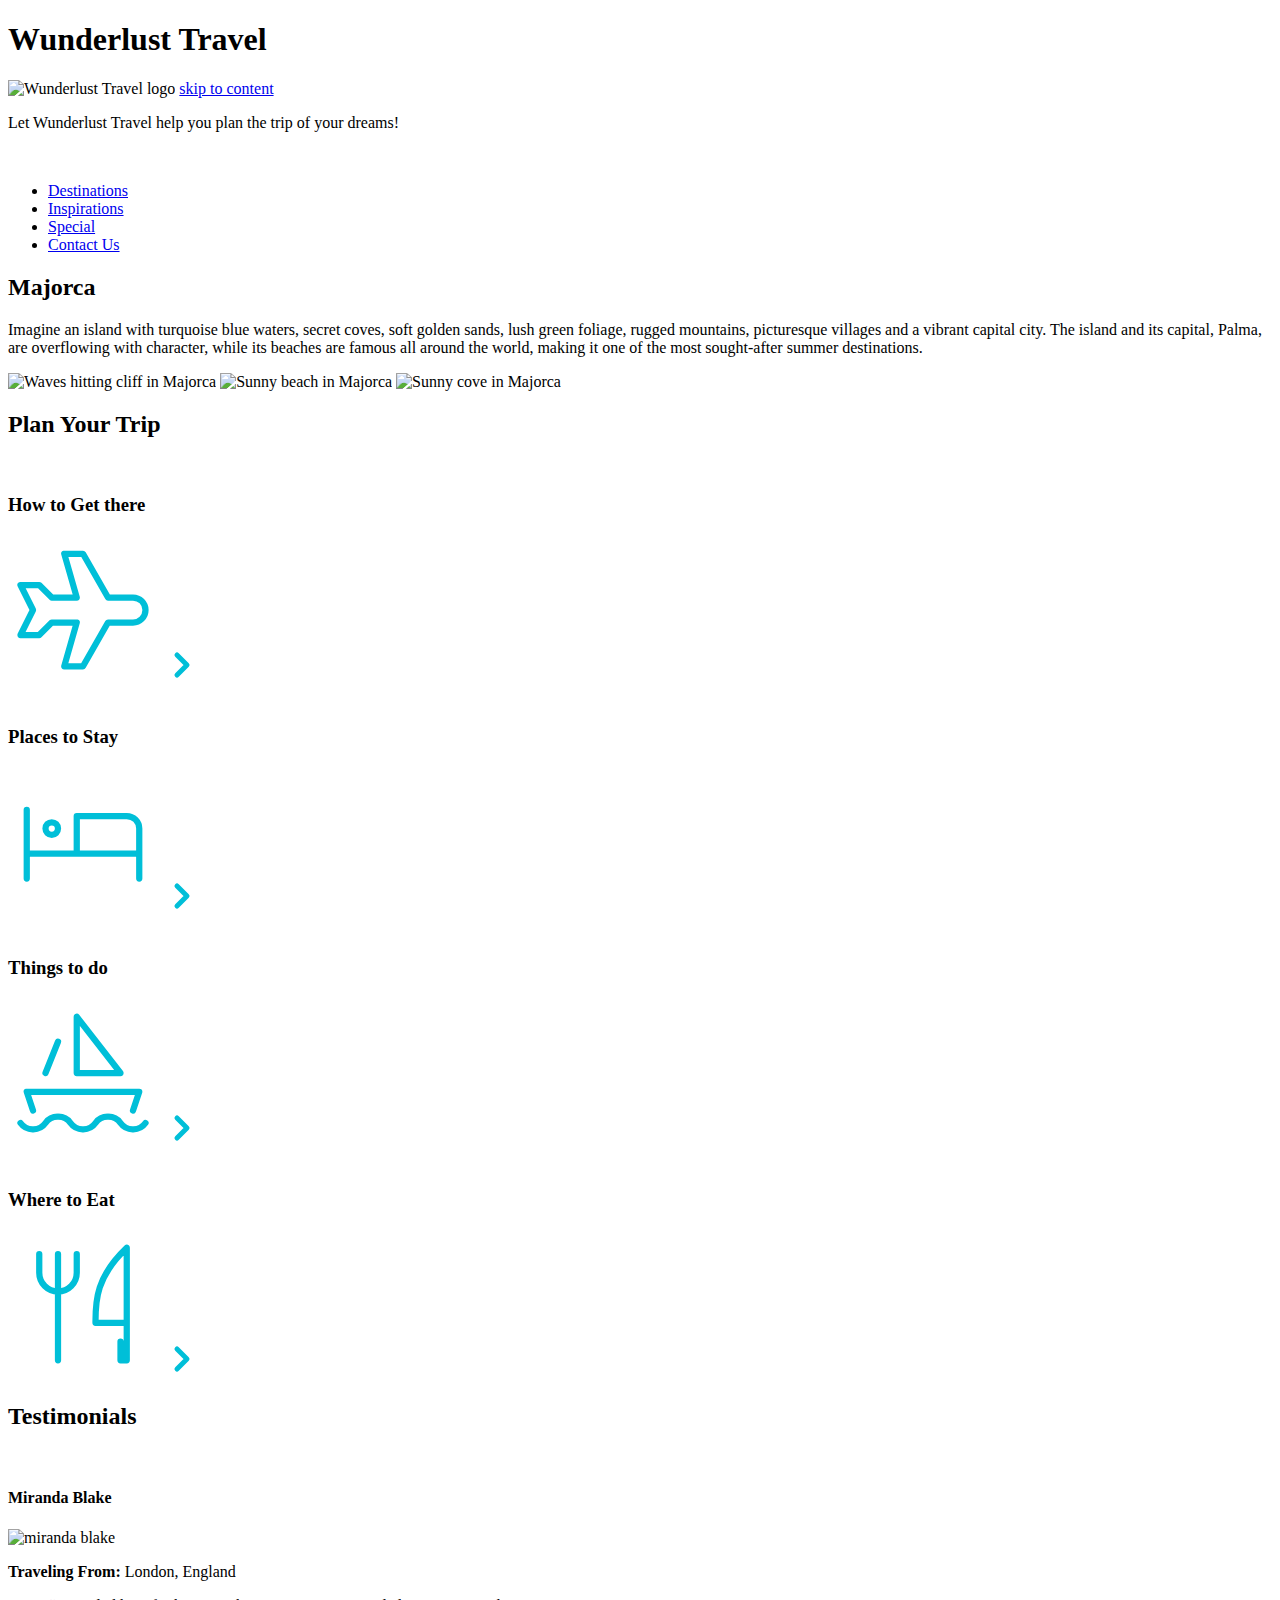
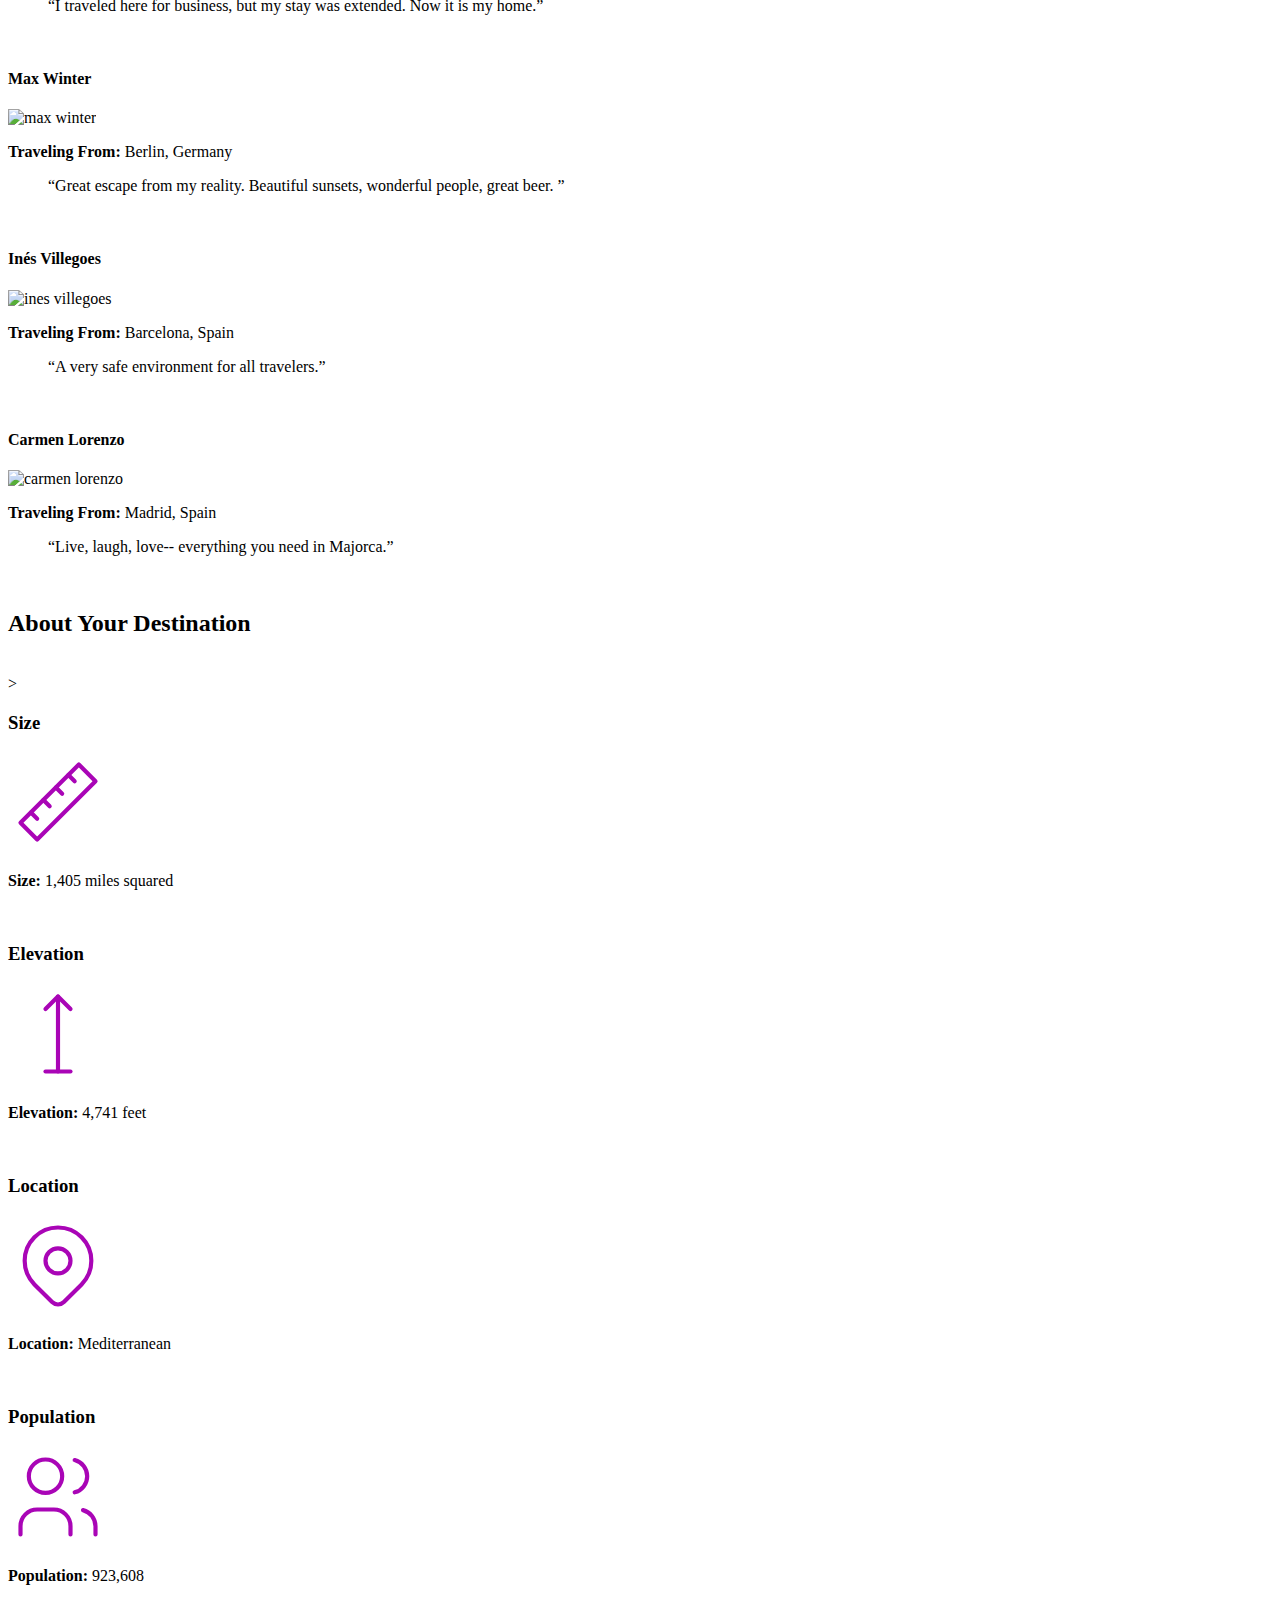
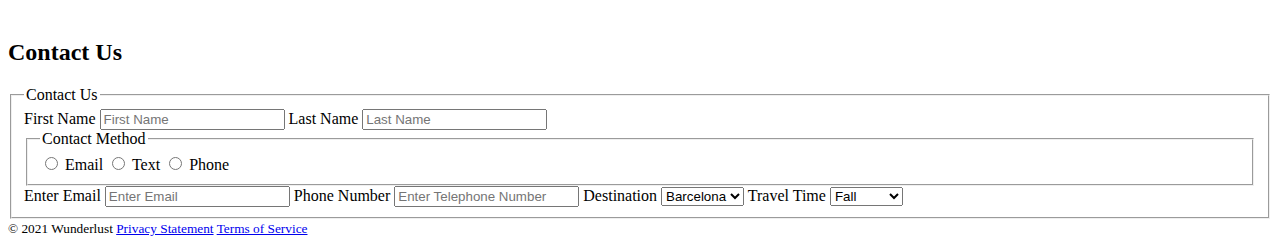
==== index.html @ 8c65aee2 "update" ====
<!DOCTYPE html>
<html lang="en">

<head>
    <meta charset="UTF-8">
    <meta name="viewport" content="width=device-width, initial-scale=1.0">
    <title>Wunderlust Travel</title>
    <meta name="author" content="Serra Denayer">
</head>

<body>
    <header>
        <h1>Wunderlust Travel</h1>
        <picture>
            <source media="(max-width: 600px)" srcset="images/images/logo-S.png">
            <source media="(max-width: 1024px)" srcset="images/images/logo-M.png">
            <source srcset="images/images/logo-L.png">
            <img src="images/images/logo-S.png" alt="Wunderlust Travel logo">
        </picture>
        <a href="#main">skip to content</a>
        <p>Let Wunderlust Travel help you plan the trip of your dreams!</p>
        <br>
        <nav>
            <ul>
                <li><a href="#destinations">Destinations</a></li>
                <li><a href="#inspirations">Inspirations</a></li>
                <li><a href="#special">Special</a></li>
                <li><a href="#contact-us">Contact Us</a></li>
            </ul>
        </nav>
    </header>

    <main>
        <section>
            <h2>Majorca</h2>
            <p>Imagine an island with turquoise blue waters, secret coves, soft golden sands, lush green foliage, rugged
                mountains,
                picturesque villages and a vibrant capital city. The island and its capital, Palma, are overflowing with
                character,
                while its beaches are famous all around the world, making it one of the most sought-after summer
                destinations.
            </p>
            <picture>
                <source media="(max-width: 600px)" srcset="images/images/majorca-waves-S.png">
                <source media="(max-width: 1024px)" srcset="images/images/majorca-waves-M.png">
                <source srcset="images/images/majorca-waves-L.png">
                <img src="images/images/majorca-waves-S.png" alt="Waves hitting cliff in Majorca">
            </picture>

            <picture>
                <source media="(max-width: 600px)" srcset="images/images/majorca-beach-S.png">
                <source media="(max-width: 1024px)" srcset="images/images/majorca-beach-M.png">
                <source srcset="images/images/majorca-beach-L.png">
                <img src="images/images/majorca-beach-S.png" alt="Sunny beach in Majorca">
            </picture>

            <picture>
                <source media="(max-width: 600px)" srcset="images/images/majorca-cove-S.png">
                <source media="(max-width: 1024px)" srcset="images/images/majorca-cove-M.png">
                <source srcset="images/images/majorca-cove-L.png">
                <img src="images/images/majorca-cove-S.png" alt="Sunny cove in Majorca">
            </picture>
        </section>

        <h2>Plan Your Trip</h2>

        <br>

        <section>
            <h3>How to Get there</h3>
            <svg xmlns="http://www.w3.org/2000/svg" class="icon icon-tabler icon-tabler-plane" width="150" height="150"
                viewBox="0 0 24 24" stroke-width="1" stroke="#00bfd8" fill="none" stroke-linecap="round"
                stroke-linejoin="round">
                <path stroke="none" d="M0 0h24v24H0z" fill="none" />
                <path d="M16 10h4a2 2 0 0 1 0 4h-4l-4 7h-3l2 -7h-4l-2 2h-3l2 -4l-2 -4h3l2 2h4l-2 -7h3z" />
            </svg>

            <a href="#" title="Search for Flights">
                <svg xmlns="http://www.w3.org/2000/svg" class="icon icon-tabler icon-tabler-chevron-right" width="40"
                    height="40" viewBox="0 0 24 24" stroke-width="3" stroke="#00bfd8" fill="none" stroke-linecap="round"
                    stroke-linejoin="round">
                    <path stroke="none" d="M0 0h24v24H0z" fill="none" />
                    <polyline points="9 6 15 12 9 18" />
                </svg>
            </a>
        </section>

        <br>

        <section>
            <h3>Places to Stay</h3>
            <svg xmlns="http://www.w3.org/2000/svg" class="icon icon-tabler icon-tabler-bed" width="150" height="150"
                viewBox="0 0 24 24" stroke-width="1" stroke="#00bfd8" fill="none" stroke-linecap="round"
                stroke-linejoin="round">
                <path stroke="none" d="M0 0h24v24H0z" fill="none" />
                <path d="M3 7v11m0 -4h18m0 4v-8a2 2 0 0 0 -2 -2h-8v6" />
                <circle cx="7" cy="10" r="1" />
            </svg>

            <a href="#" title="Search for Hotels">
                <svg xmlns="http://www.w3.org/2000/svg" class="icon icon-tabler icon-tabler-chevron-right" width="40"
                    height="40" viewBox="0 0 24 24" stroke-width="3" stroke="#00bfd8" fill="none" stroke-linecap="round"
                    stroke-linejoin="round">
                    <path stroke="none" d="M0 0h24v24H0z" fill="none" />
                    <polyline points="9 6 15 12 9 18" />
                </svg>
            </a>
        </section>

        <br>

        <section>
            <h3>Things to do</h3>
            <svg xmlns="http://www.w3.org/2000/svg" class="icon icon-tabler icon-tabler-sailboat" width="150"
                height="150" viewBox="0 0 24 24" stroke-width="1" stroke="#00bfd8" fill="none" stroke-linecap="round"
                stroke-linejoin="round">
                <path stroke="none" d="M0 0h24v24H0z" fill="none" />
                <path
                    d="M2 20a2.4 2.4 0 0 0 2 1a2.4 2.4 0 0 0 2 -1a2.4 2.4 0 0 1 2 -1a2.4 2.4 0 0 1 2 1a2.4 2.4 0 0 0 2 1a2.4 2.4 0 0 0 2 -1a2.4 2.4 0 0 1 2 -1a2.4 2.4 0 0 1 2 1a2.4 2.4 0 0 0 2 1a2.4 2.4 0 0 0 2 -1" />
                <path d="M4 18l-1 -3h18l-1 3" />
                <path d="M11 12h7l-7 -9v9" />
                <line x1="8" y1="7" x2="6" y2="12" />
            </svg>

            <a href="#" title="Search for Activities">
                <svg xmlns="http://www.w3.org/2000/svg" class="icon icon-tabler icon-tabler-chevron-right" width="40"
                    height="40" viewBox="0 0 24 24" stroke-width="3" stroke="#00bfd8" fill="none" stroke-linecap="round"
                    stroke-linejoin="round">
                    <path stroke="none" d="M0 0h24v24H0z" fill="none" />
                    <polyline points="9 6 15 12 9 18" />
                </svg>
            </a>
        </section>

        <br>

        <section>
            <h3>Where to Eat</h3>
            <svg xmlns="http://www.w3.org/2000/svg" class="icon icon-tabler icon-tabler-tools-kitchen-2" width="150"
                height="150" viewBox="0 0 24 24" stroke-width="1" stroke="#00bfd8" fill="none" stroke-linecap="round"
                stroke-linejoin="round">
                <path stroke="none" d="M0 0h24v24H0z" fill="none" />
                <path
                    d="M19 3v12h-5c-.023 -3.681 .184 -7.406 5 -12zm0 12v6h-1v-3m-10 -14v17m-3 -17v3a3 3 0 1 0 6 0v-3" />
            </svg>

            <a href="#" title="Search for Restaurants">
                <svg xmlns="http://www.w3.org/2000/svg" class="icon icon-tabler icon-tabler-chevron-right" width="40"
                    height="40" viewBox="0 0 24 24" stroke-width="3" stroke="#00bfd8" fill="none" stroke-linecap="round"
                    stroke-linejoin="round">
                    <path stroke="none" d="M0 0h24v24H0z" fill="none" />
                    <polyline points="9 6 15 12 9 18" />
                </svg>
            </a>
        </section>
    </main>

    <aside>
        <section>
            <h2>Testimonials</h2>
            <br>
            <article>
                <h4>Miranda Blake</h4>
                <picture>
                    <source media="(max-width: 600px)" sizes="(max-width: 600px) 320px"
                        srcset="images/images/miranda-blake-S.png 320w">
                    <source media="(max-width: 1024px)" sizes="(max-width: 1024px) 780px"
                        srcset="images/images/miranda-blake-M.png 780w">
                    <source srcset="images/images/miranda-blake-L.png">
                    <img src="images/images/miranda-blake-S.png" alt="miranda blake">
                </picture>
                <p><strong>Traveling From:</strong>
                    London, England</p>
                <blockquote>
                    “I traveled here for business, but my stay was extended. Now it is my home.”
                </blockquote>
            </article>

            <br>

            <article>
                <h4>Max Winter</h4>
                <picture>
                    <source media="(max-width: 600px)" sizes="(max-width: 600px) 320px"
                        srcset="images/images/max-winter-S.png 320w">
                    <source media="(max-width: 1024px)" sizes="(max-width: 1024px) 780px"
                        srcset="images/images/max-winter-M.png 780w">
                    <source srcset="images/images/max-winter-L.png">
                    <img src="images/images/max-winter-S.png" alt="max winter">
                </picture>
                <p><strong>Traveling From:</strong> Berlin, Germany</p>
                <blockquote>
                    “Great escape from my reality. Beautiful sunsets, wonderful people, great beer. ”
                </blockquote>
            </article>

            <br>

            <article>
                <h4>Inés Villegoes</h4>
                <picture>
                    <source media="(max-width: 600px)" sizes="(max-width: 600px) 320px"
                        srcset="images/images/ines-villegoes-S.png 320w">
                    <source media="(max-width: 1024px)" sizes="(max-width: 1024px) 780px"
                        srcset="images/images/ines-villegoes-M.png 780w">
                    <source srcset="images/images/ines-villegoes-L.png">
                    <img src="images/images/ines-villegoes-S.png" alt="ines villegoes">
                </picture>
                <p><strong>Traveling From:</strong> Barcelona, Spain</p>
                <blockquote>
                    “A very safe environment for all travelers.”
                </blockquote>
            </article>

            <br>

            <article>
                <h4>Carmen Lorenzo</h4>
                <picture>
                    <source media="(max-width: 600px)" sizes="(max-width: 600px) 320px"
                        srcset="images/images/carmen-lorenzo-S.png 320w">
                    <source media="(max-width: 1024px)" sizes="(max-width: 1024px) 780px"
                        srcset="images/images/carmen-lorenzo-M.png 780w">
                    <source srcset="images/images/carmen-lorenzo-L.png">
                    <img src="images/images/carmen-lorenzo-S.png" alt="carmen lorenzo">
                </picture>
                <p><strong>Traveling From:</strong> Madrid, Spain</p>
                <blockquote>
                    “Live, laugh, love-- everything you need in Majorca.”
                </blockquote>
            </article>
            <br>
        </section>
    </aside>

    <h2>About Your Destination</h2>
    <br>>
    <h3>Size</h3>
    <svg xmlns="http://www.w3.org/2000/svg" class="icon icon-tabler icon-tabler-ruler-2" width="100" height="100"
        viewBox="0 0 24 24" stroke-width="1" stroke="#a905b6" fill="none" stroke-linecap="round"
        stroke-linejoin="round">
        <path stroke="none" d="M0 0h24v24H0z" fill="none" />
        <path d="M17 3l4 4l-14 14l-4 -4z" />
        <path d="M16 7l-1.5 -1.5" />
        <path d="M13 10l-1.5 -1.5" />
        <path d="M10 13l-1.5 -1.5" />
        <path d="M7 16l-1.5 -1.5" />
    </svg>

    <p><strong>Size:</strong> 1,405 miles squared</p>

    <br>

    <h3>Elevation</h3>
    <svg xmlns="http://www.w3.org/2000/svg" class="icon icon-tabler icon-tabler-arrow-top-bar" width="100" height="100"
        viewBox="0 0 24 24" stroke-width="1" stroke="#a905b6" fill="none" stroke-linecap="round"
        stroke-linejoin="round">
        <path stroke="none" d="M0 0h24v24H0z" fill="none" />
        <line x1="12" y1="21" x2="12" y2="3" />
        <path d="M15 6l-3 -3l-3 3" />
        <line x1="9" y1="21" x2="15" y2="21" />
    </svg>

    <p><strong>Elevation:</strong> 4,741 feet</p>

    <br>

    <h3>Location</h3>
    <svg xmlns="http://www.w3.org/2000/svg" class="icon icon-tabler icon-tabler-map-pin" width="100" height="100"
        viewBox="0 0 24 24" stroke-width="1" stroke="#a905b6" fill="none" stroke-linecap="round"
        stroke-linejoin="round">
        <path stroke="none" d="M0 0h24v24H0z" fill="none" />
        <circle cx="12" cy="11" r="3" />
        <path d="M17.657 16.657l-4.243 4.243a2 2 0 0 1 -2.827 0l-4.244 -4.243a8 8 0 1 1 11.314 0z" />
    </svg>
    <p><strong>Location:</strong> Mediterranean</p>

    <br>

    <h3>Population</h3>
    <svg xmlns="http://www.w3.org/2000/svg" class="icon icon-tabler icon-tabler-users" width="100" height="100"
        viewBox="0 0 24 24" stroke-width="1" stroke="#a905b6" fill="none" stroke-linecap="round"
        stroke-linejoin="round">
        <path stroke="none" d="M0 0h24v24H0z" fill="none" />
        <circle cx="9" cy="7" r="4" />
        <path d="M3 21v-2a4 4 0 0 1 4 -4h4a4 4 0 0 1 4 4v2" />
        <path d="M16 3.13a4 4 0 0 1 0 7.75" />
        <path d="M21 21v-2a4 4 0 0 0 -3 -3.85" />
    </svg>
    <p><strong>Population:</strong> 923,608</p>

    <br>

    <h2>Contact Us</h2>
    <form>
        <fieldset>
            <legend>Contact Us</legend>
            <label for="f-name">First Name</label>
            <input id="f-name" name="name" type="text" placeholder="First Name">

            <label for="l-name">Last Name</label>
            <input id="l-name" name="l-name" type="text" placeholder="Last Name">


            <fieldset>
                <legend>Contact Method</legend>
                <input id="email" type="radio" name="contact-method" value="email">
                <label for="email">Email</label>
                <input id="text" type="radio" name="contact-method" value="text">
                <label for="text">Text</label>
                <input id="phone" type="radio" name="contact-method" value="phone">
                <label for="phone">Phone</label>
            </fieldset>

            <label for="email-text">Enter Email</label>
            <input id="email-text" name="email-text" type="text" placeholder="Enter Email">
            <label for="phone-number-text">Phone Number</label>
            <input id="phone-number-text" name="phone-number-text" type="text" placeholder="Enter Telephone Number">


            <label for="destination">Destination</label>
            <select id="destination" name="destination">
                <option value="barcelona">Barcelona</option>
                <option value="granada">Granada</option>
                <option value="ibiza">Ibiza</option>
                <option value="madrid">Madrid</option>
                <option value="majorca">Majorca</option>
                <option value="seville">Seville</option>
                <option value="tenerife">Tenerife</option>
                <option value="valencia">Valencia</option>
            </select>
            <label for="time">Travel Time</label>
            <select id="time" name="time">
                <option value="fall">Fall</option>
                <option value="winter">Winter</option>
                <option value="spring">Spring</option>
                <option value="summer">Summer</option>
                <option value="flexible">Flexible</option>
            </select>
        </fieldset>
    </form>
    <footer>
        <small>
            &copy; 2021 Wunderlust
            <a href="privacy.html">Privacy Statement</a>
            <a href="terms.html">Terms of Service</a>
        </small>
    </footer>
</body>

</html>
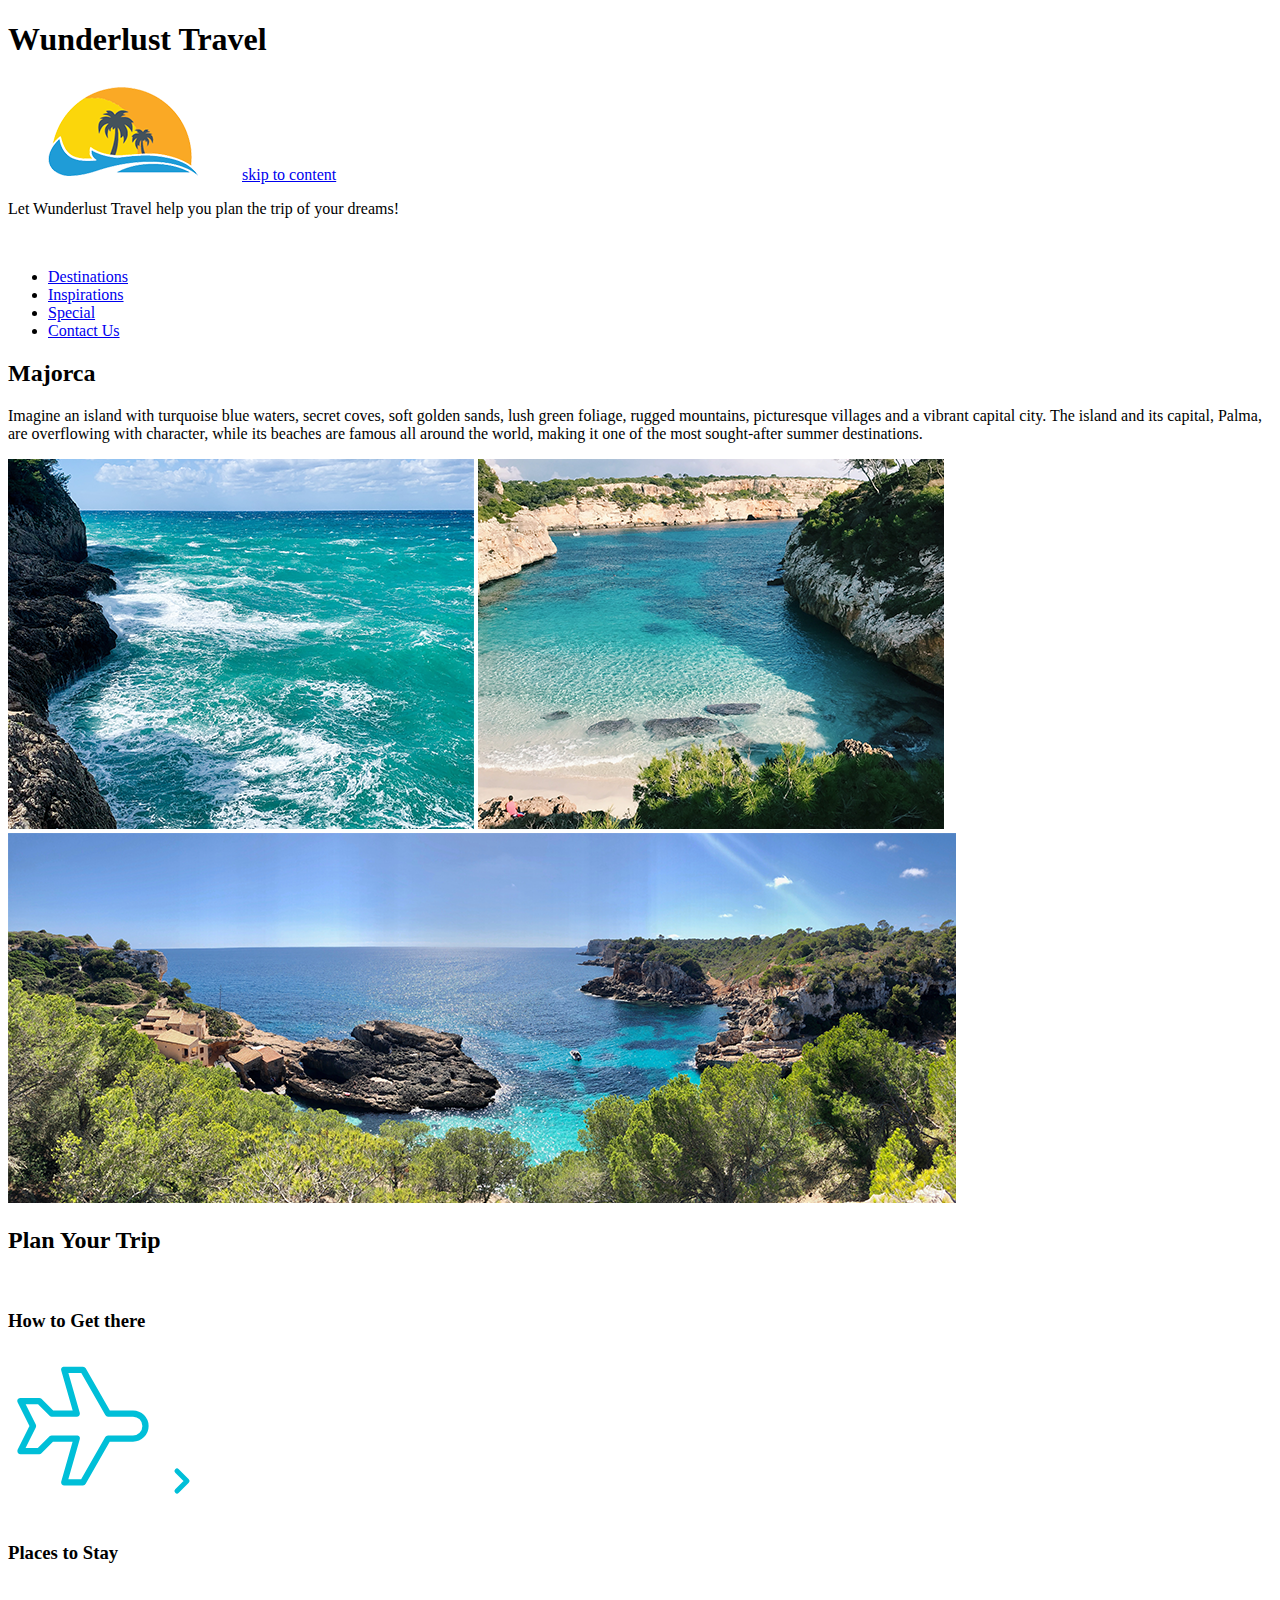
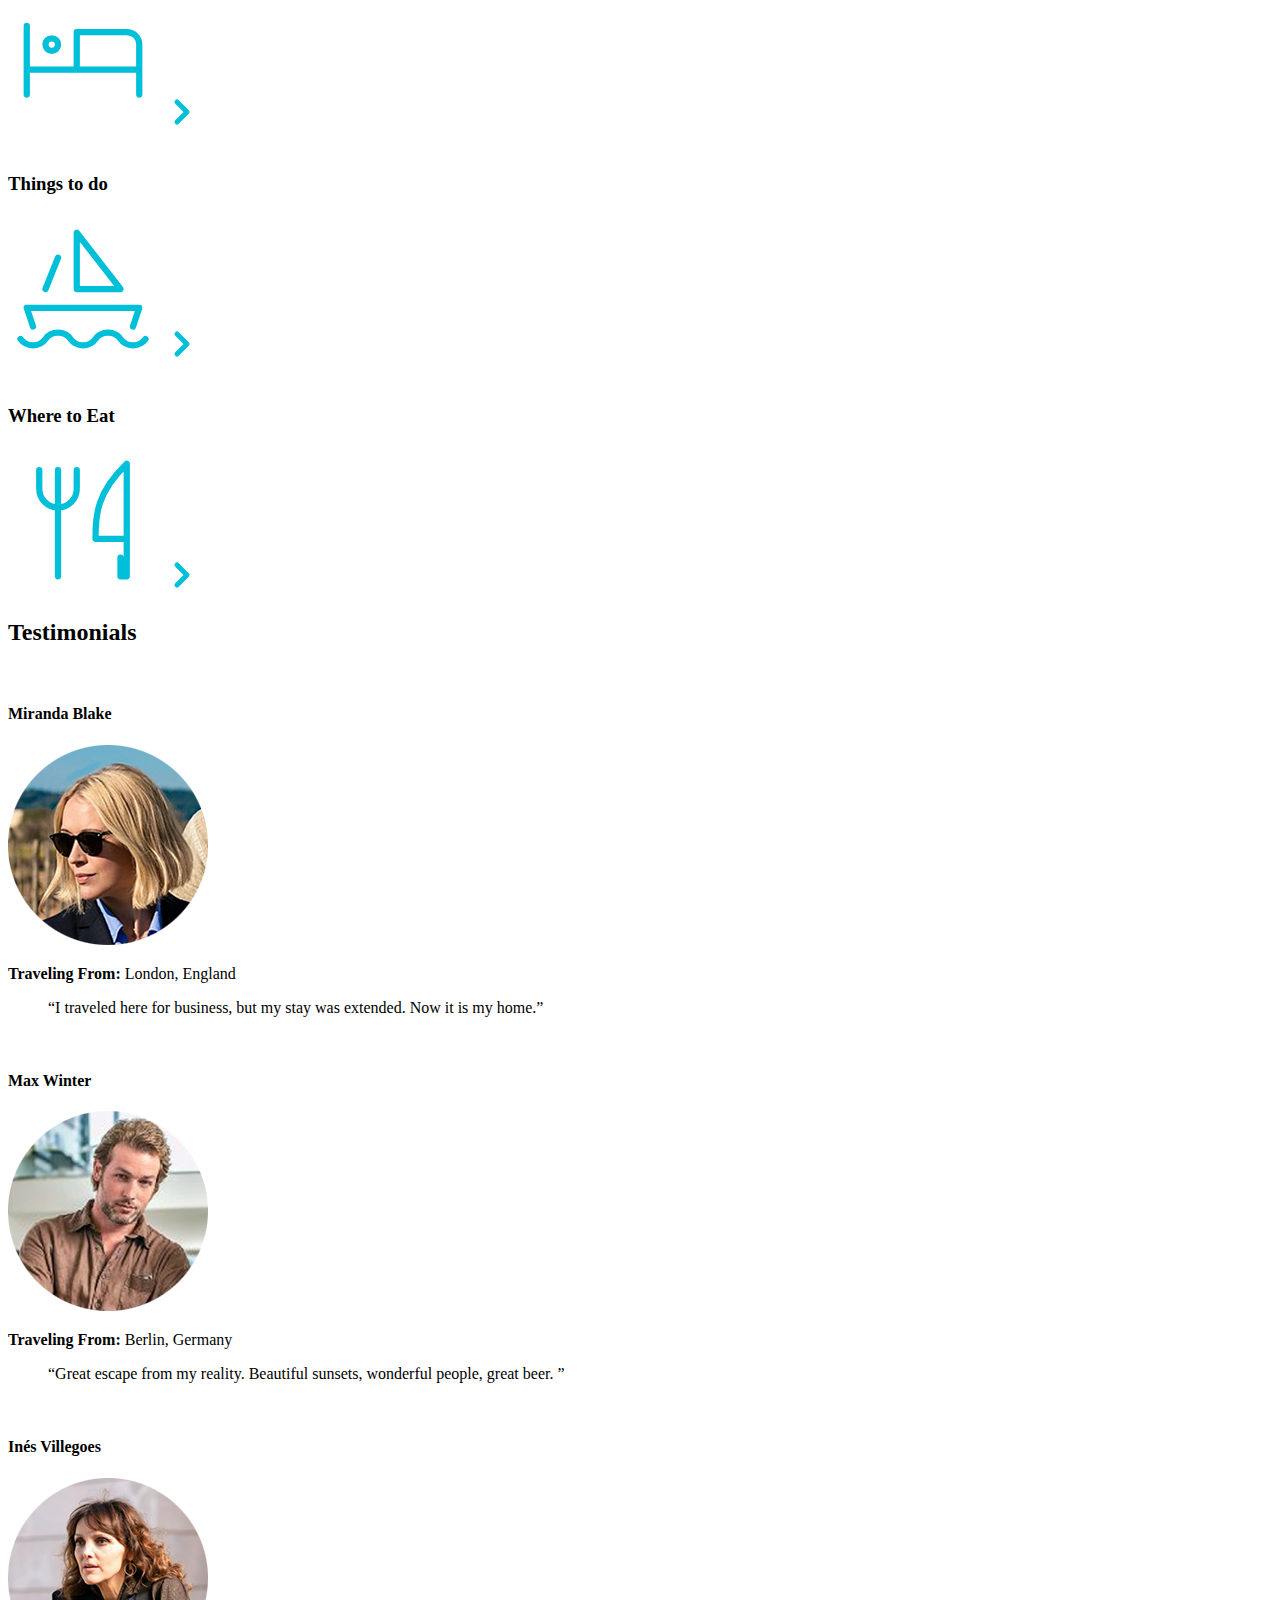
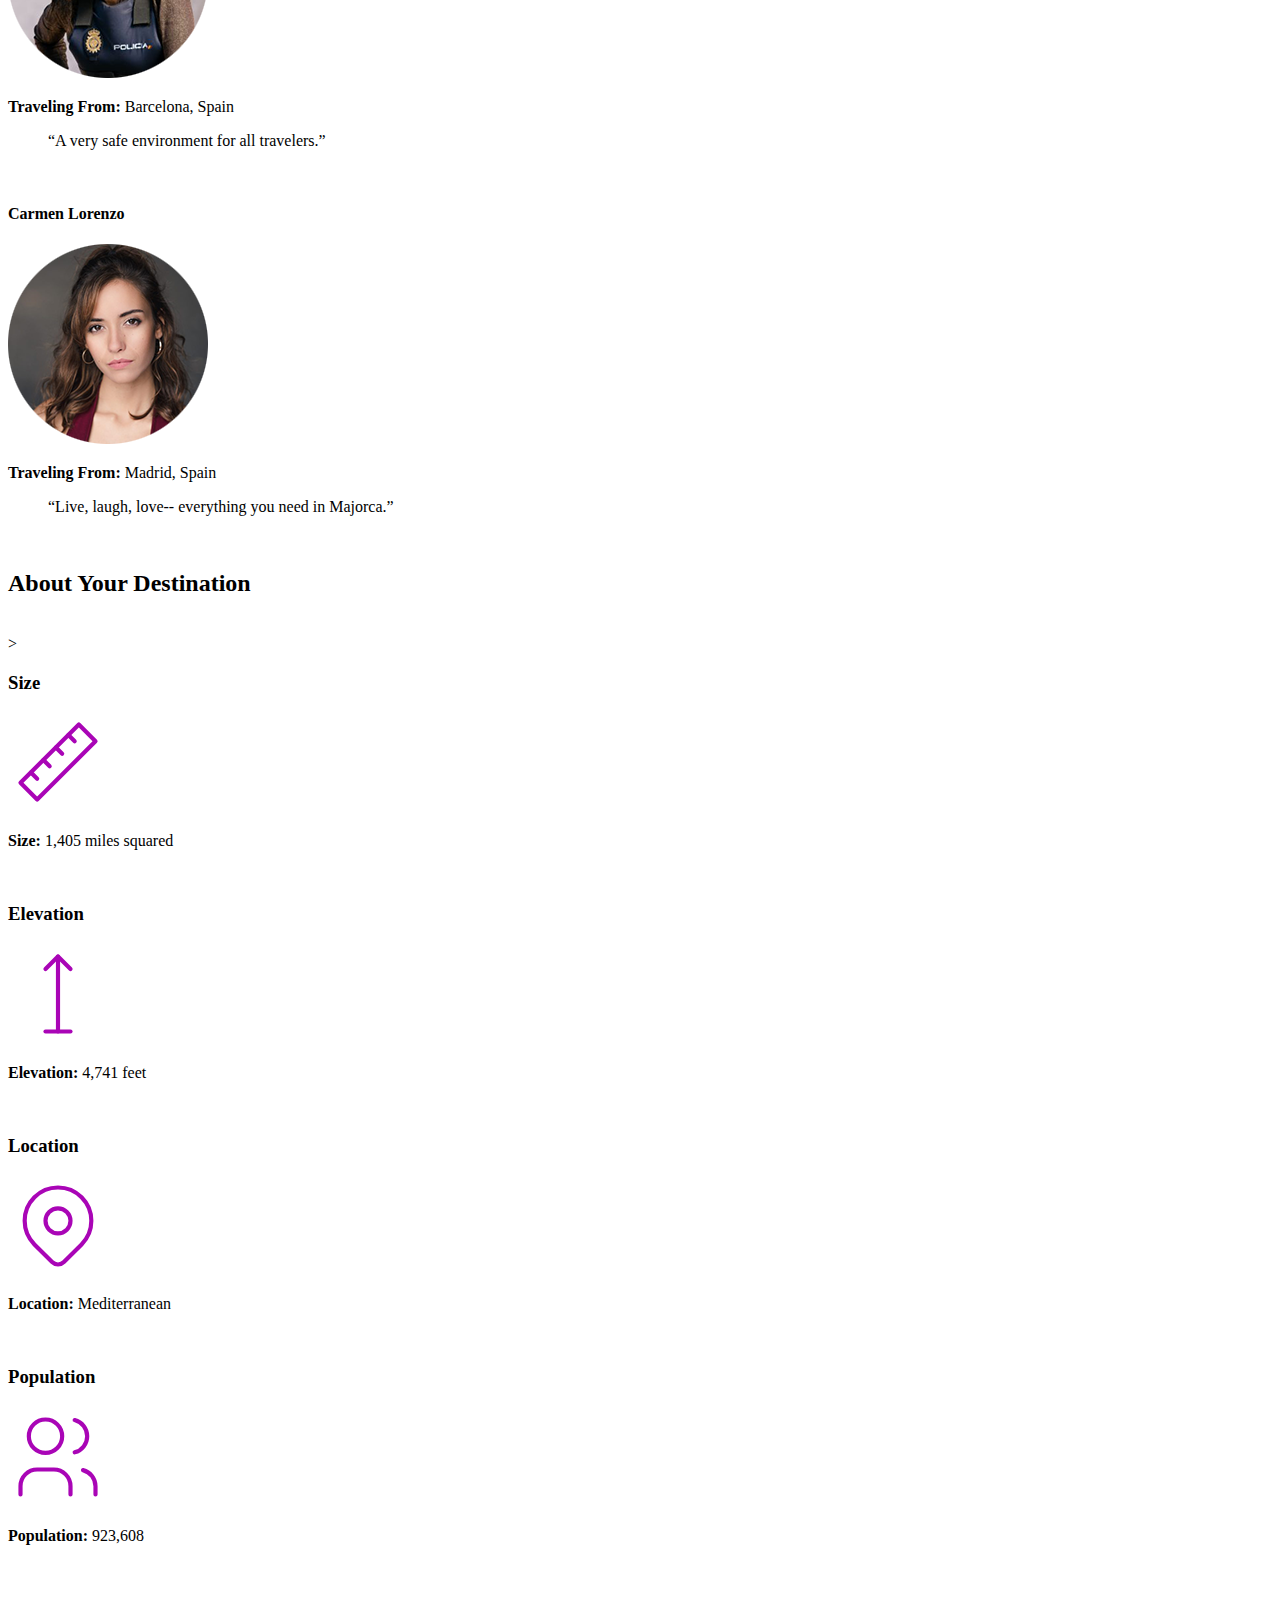
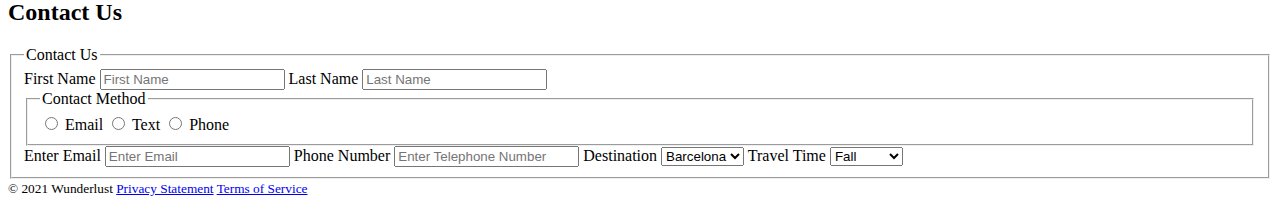
==== commit 8108b3b0: "Update index.html" ====
--- a/index.html
+++ b/index.html
@@ -12,10 +12,10 @@
     <header>
         <h1>Wunderlust Travel</h1>
         <picture>
-            <source media="(max-width: 600px)" srcset="images/images/logo-S.png">
-            <source media="(max-width: 1024px)" srcset="images/images/logo-M.png">
-            <source srcset="images/images/logo-L.png">
-            <img src="images/images/logo-S.png" alt="Wunderlust Travel logo">
+            <source media="(max-width: 600px)" srcset="images/logo-S.png">
+            <source media="(max-width: 1024px)" srcset="images/logo-M.png">
+            <source srcset="images/logo-L.png">
+            <img src="images/logo-S.png" alt="Wunderlust Travel logo">
         </picture>
         <a href="#main">skip to content</a>
         <p>Let Wunderlust Travel help you plan the trip of your dreams!</p>
@@ -41,24 +41,24 @@
                 destinations.
             </p>
             <picture>
-                <source media="(max-width: 600px)" srcset="images/images/majorca-waves-S.png">
-                <source media="(max-width: 1024px)" srcset="images/images/majorca-waves-M.png">
-                <source srcset="images/images/majorca-waves-L.png">
-                <img src="images/images/majorca-waves-S.png" alt="Waves hitting cliff in Majorca">
+                <source media="(max-width: 600px)" srcset="images/majorca-waves-S.png">
+                <source media="(max-width: 1024px)" srcset="images/majorca-waves-M.png">
+                <source srcset="images/majorca-waves-L.png">
+                <img src="images/majorca-waves-S.png" alt="Waves hitting cliff in Majorca">
             </picture>
 
             <picture>
-                <source media="(max-width: 600px)" srcset="images/images/majorca-beach-S.png">
-                <source media="(max-width: 1024px)" srcset="images/images/majorca-beach-M.png">
-                <source srcset="images/images/majorca-beach-L.png">
-                <img src="images/images/majorca-beach-S.png" alt="Sunny beach in Majorca">
+                <source media="(max-width: 600px)" srcset="images/majorca-beach-S.png">
+                <source media="(max-width: 1024px)" srcset="images/majorca-beach-M.png">
+                <source srcset="images/majorca-beach-L.png">
+                <img src="images/majorca-beach-S.png" alt="Sunny beach in Majorca">
             </picture>
 
             <picture>
-                <source media="(max-width: 600px)" srcset="images/images/majorca-cove-S.png">
-                <source media="(max-width: 1024px)" srcset="images/images/majorca-cove-M.png">
-                <source srcset="images/images/majorca-cove-L.png">
-                <img src="images/images/majorca-cove-S.png" alt="Sunny cove in Majorca">
+                <source media="(max-width: 600px)" srcset="images/majorca-cove-S.png">
+                <source media="(max-width: 1024px)" srcset="images/majorca-cove-M.png">
+                <source srcset="images/majorca-cove-L.png">
+                <img src="images/majorca-cove-S.png" alt="Sunny cove in Majorca">
             </picture>
         </section>
 
@@ -163,11 +163,11 @@
                 <h4>Miranda Blake</h4>
                 <picture>
                     <source media="(max-width: 600px)" sizes="(max-width: 600px) 320px"
-                        srcset="images/images/miranda-blake-S.png 320w">
+                        srcset="images/miranda-blake-S.png 320w">
                     <source media="(max-width: 1024px)" sizes="(max-width: 1024px) 780px"
-                        srcset="images/images/miranda-blake-M.png 780w">
-                    <source srcset="images/images/miranda-blake-L.png">
-                    <img src="images/images/miranda-blake-S.png" alt="miranda blake">
+                        srcset="images/miranda-blake-M.png 780w">
+                    <source srcset="images/miranda-blake-L.png">
+                    <img src="images/miranda-blake-S.png" alt="miranda blake">
                 </picture>
                 <p><strong>Traveling From:</strong>
                     London, England</p>
@@ -182,11 +182,11 @@
                 <h4>Max Winter</h4>
                 <picture>
                     <source media="(max-width: 600px)" sizes="(max-width: 600px) 320px"
-                        srcset="images/images/max-winter-S.png 320w">
+                        srcset="images/max-winter-S.png 320w">
                     <source media="(max-width: 1024px)" sizes="(max-width: 1024px) 780px"
-                        srcset="images/images/max-winter-M.png 780w">
-                    <source srcset="images/images/max-winter-L.png">
-                    <img src="images/images/max-winter-S.png" alt="max winter">
+                        srcset="images/max-winter-M.png 780w">
+                    <source srcset="images/max-winter-L.png">
+                    <img src="images/max-winter-S.png" alt="max winter">
                 </picture>
                 <p><strong>Traveling From:</strong> Berlin, Germany</p>
                 <blockquote>
@@ -200,11 +200,11 @@
                 <h4>Inés Villegoes</h4>
                 <picture>
                     <source media="(max-width: 600px)" sizes="(max-width: 600px) 320px"
-                        srcset="images/images/ines-villegoes-S.png 320w">
+                        srcset="images/ines-villegoes-S.png 320w">
                     <source media="(max-width: 1024px)" sizes="(max-width: 1024px) 780px"
-                        srcset="images/images/ines-villegoes-M.png 780w">
-                    <source srcset="images/images/ines-villegoes-L.png">
-                    <img src="images/images/ines-villegoes-S.png" alt="ines villegoes">
+                        srcset="images/ines-villegoes-M.png 780w">
+                    <source srcset="images/ines-villegoes-L.png">
+                    <img src="images/ines-villegoes-S.png" alt="ines villegoes">
                 </picture>
                 <p><strong>Traveling From:</strong> Barcelona, Spain</p>
                 <blockquote>
@@ -218,11 +218,11 @@
                 <h4>Carmen Lorenzo</h4>
                 <picture>
                     <source media="(max-width: 600px)" sizes="(max-width: 600px) 320px"
-                        srcset="images/images/carmen-lorenzo-S.png 320w">
+                        srcset="images/carmen-lorenzo-S.png 320w">
                     <source media="(max-width: 1024px)" sizes="(max-width: 1024px) 780px"
-                        srcset="images/images/carmen-lorenzo-M.png 780w">
-                    <source srcset="images/images/carmen-lorenzo-L.png">
-                    <img src="images/images/carmen-lorenzo-S.png" alt="carmen lorenzo">
+                        srcset="images/carmen-lorenzo-M.png 780w">
+                    <source srcset="images/carmen-lorenzo-L.png">
+                    <img src="images/carmen-lorenzo-S.png" alt="carmen lorenzo">
                 </picture>
                 <p><strong>Traveling From:</strong> Madrid, Spain</p>
                 <blockquote>
